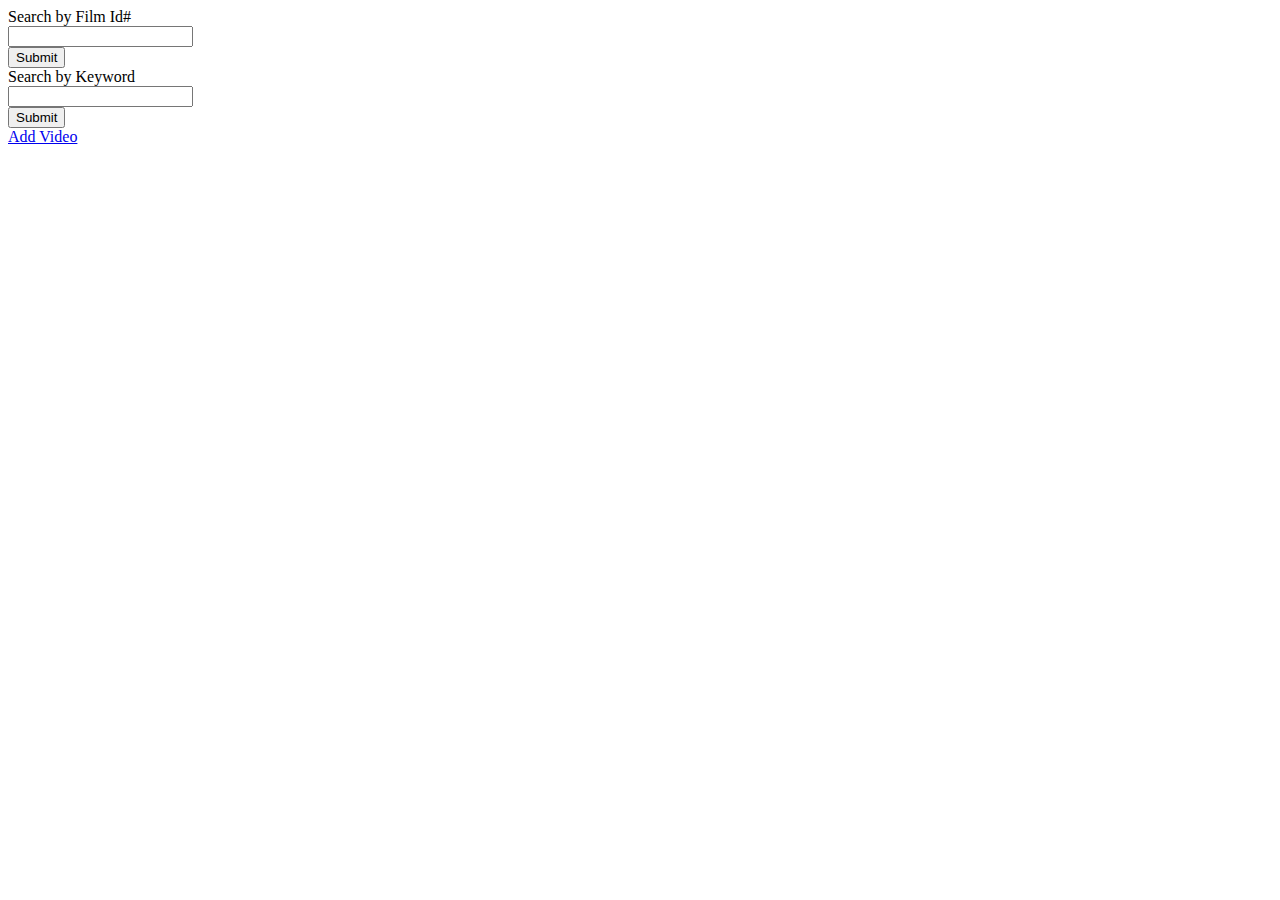
==== WebContent/index.html @ 127f8f5a "readme started" ====
<!DOCTYPE html>
<html lang="en">
 <head>
   <meta charset="UTF-8">
   <title>Title</title>
 </head>
 <body>
   Search by Film Id#<form action="route.do" method="GET">
     <input type="number" name="data" /><br />
     <input type="submit" value="Submit" /><br />
   </form>
   Search by Keyword <form action="search.do" method="GET">
     <input type="text" name="keywords" /><br />
     <input type="submit" value="Submit" /><br />
   </form>
      
   <a href="addVideo.html">Add Video</a>
   
<!--    
                   <form action="getFilmById.do" method="get">
                        <input type="number" name="filmId" min="${low }" max="${hi }"/>
                        <input type="submit" value="Search by Id" />
                </form> -->
 </body>
</html>
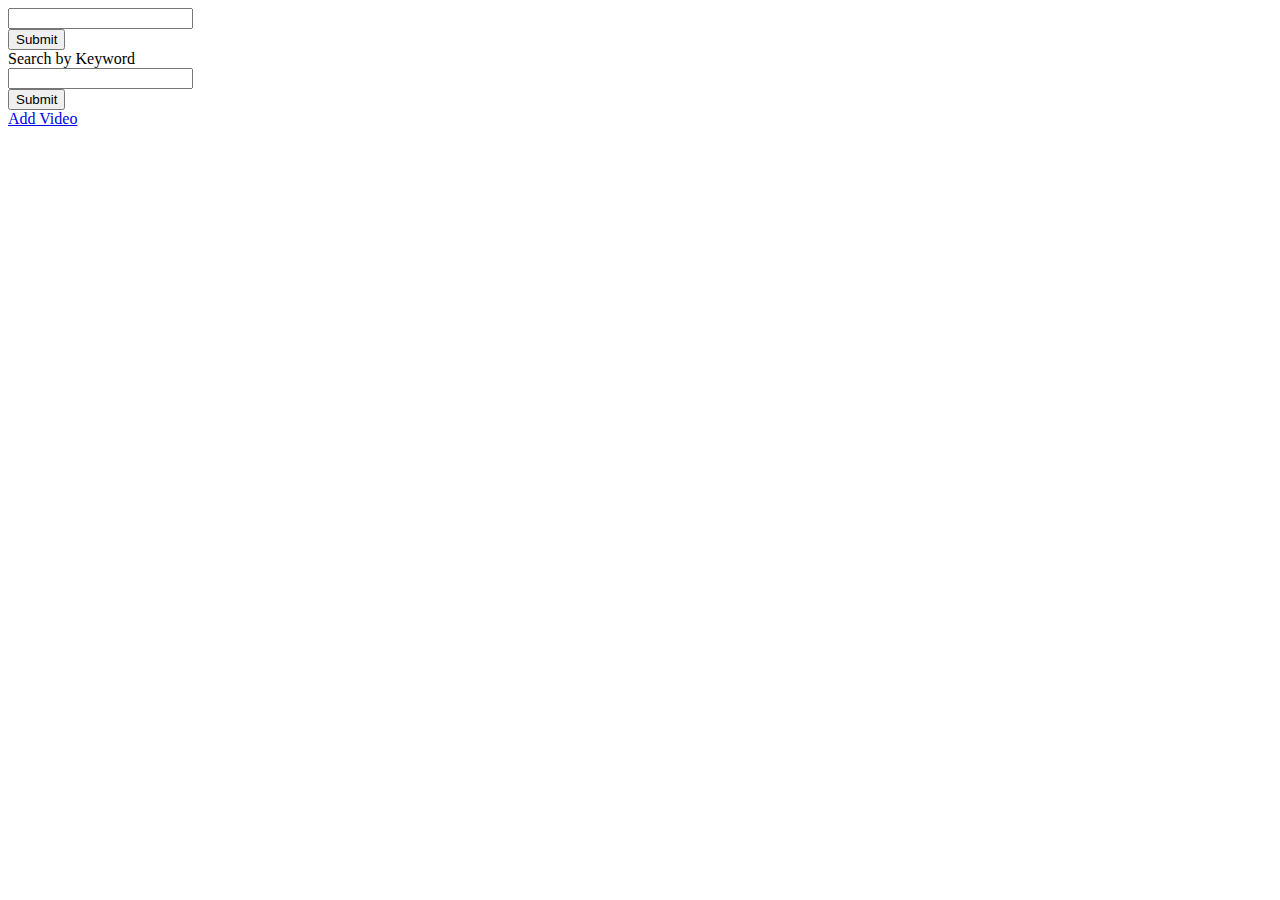
==== commit 62b95e1f: "Almost MVP.  Need to add exceptions." ====
--- a/WebContent/index.html
+++ b/WebContent/index.html
@@ -5,7 +5,7 @@
    <title>Title</title>
  </head>
  <body>
-   Search by Film Id#<form action="route.do" method="GET">
+   <form action="route.do" method="GET">
      <input type="number" name="data" /><br />
      <input type="submit" value="Submit" /><br />
    </form>
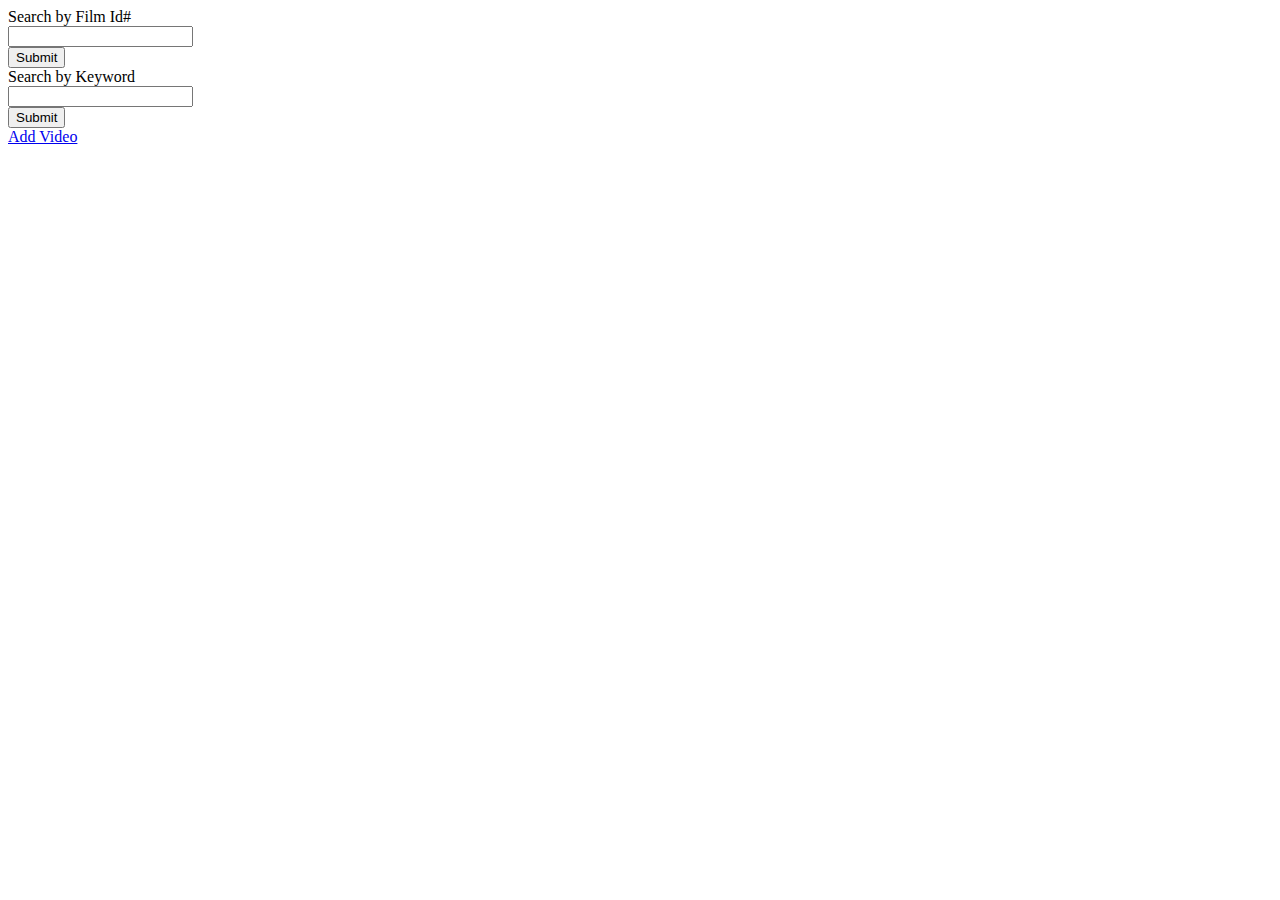
==== commit fdd30e14: "updated projct" ====
--- a/WebContent/index.html
+++ b/WebContent/index.html
@@ -5,7 +5,7 @@
    <title>Title</title>
  </head>
  <body>
-   <form action="route.do" method="GET">
+   Search by Film Id#<form action="route.do" method="GET">
      <input type="number" name="data" /><br />
      <input type="submit" value="Submit" /><br />
    </form>
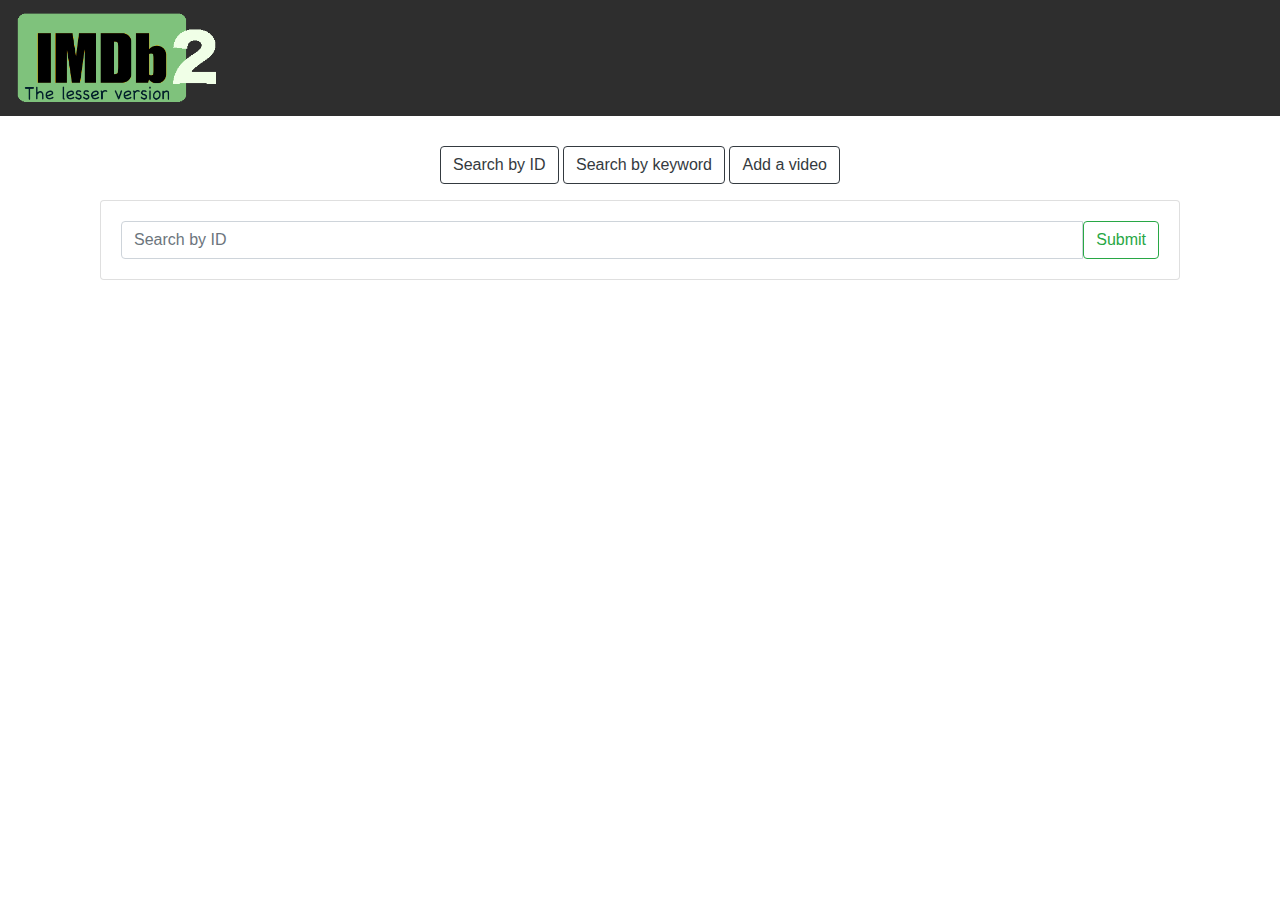
==== commit 31c7e102: "Need an error or success message when selecting delete film. This can be added easily with another j" ====
--- a/WebContent/index.html
+++ b/WebContent/index.html
@@ -1,25 +1,301 @@
-<!DOCTYPE html>
+<!doctype html>
 <html lang="en">
- <head>
-   <meta charset="UTF-8">
-   <title>Title</title>
- </head>
- <body>
-   Search by Film Id#<form action="route.do" method="GET">
-     <input type="number" name="data" /><br />
-     <input type="submit" value="Submit" /><br />
+<head>
+<!-- Required meta tags -->
+<meta charset="utf-8">
+<meta name="viewport"
+	content="width=device-width, initial-scale=1, shrink-to-fit=no">
+
+<!-- Bootstrap CSS -->
+<link rel="stylesheet"
+	href="https://stackpath.bootstrapcdn.com/bootstrap/4.3.1/css/bootstrap.min.css"
+	integrity="sha384-ggOyR0iXCbMQv3Xipma34MD+dH/1fQ784/j6cY/iJTQUOhcWr7x9JvoRxT2MZw1T"
+	crossorigin="anonymous">
+<link rel="stylesheet" href="style.css">
+<title>IMDb 2!</title>
+</head>
+
+<body id="home__page">
+	<!-- NAVBAR - currently only has title image -->
+	<nav class="navbar navbar-expand-lg navbar-light sticky-top">
+		<a class="navbar-brand" href="#"> <img class="title__img"
+			src="imdb2.png">
+		</a>
+	</nav>
+
+	<div class="container search__box text-center" id="myGroup">
+		<div class="container" id=myGroup>
+			<p>
+				<a class="btn btn-outline-dark" data-toggle="collapse"
+					href="#collapseExample" role="button" aria-expanded="true"
+					aria-controls="collapseExample"> Search by ID </a>
+				<button class="btn btn-outline-dark" type="button"
+					data-toggle="collapse" data-target="#collapseExample2"
+					aria-expanded="false" aria-controls="collapseExample2">
+					Search by keyword</button>
+				<button class="btn btn-outline-dark" type="button"
+					data-toggle="collapse" data-target="#collapseExample3"
+					aria-expanded="false" aria-controls="collapseExample3">
+					Add a video</button>
+			</p>
+
+			<div class="collapse show" id="collapseExample"
+				data-parent="#myGroup">
+				<div class="card card-body">
+					<form action="route.do" method="GET" id="sbd">
+						<div class="input-group">
+							<input class="form-control" type="number" name="data"
+								placeholder="Search by ID"> <span
+								class="input-group-btn"> <input
+								class="btn btn-outline-success" type="submit" value="Submit" />
+							</span>
+						</div>
+					</form>
+				</div>
+			</div>
+			<div class="collapse" id="collapseExample2" data-parent="#myGroup">
+				<div class="card card-body">
+					<form action="search.do" method="GET" id="sbk">
+						<div class="input-group">
+							<input class="form-control" type="text" name="keywords"
+								placeholder="Search by keyword"> <span
+								class="input-group-btn"> <input
+								class="btn btn-outline-success" type="submit" value="Submit">
+							</span>
+						</div>
+					</form>
+				</div>
+			</div>
+			<div class="collapse" id="collapseExample3" data-parent="#myGroup">
+				<div class="card card-body">
+					<form action="add.do" method="POST">
+
+						<input class="form-control" type="text" name="title"
+							placeholder="Title" required><br> <input
+							class="form-control" type="text" name="description"
+							placeholder="Description"><br> <input
+							class="form-control" type="number" min="1888"
+							max="2019" name="releaseYear" placeholder="Release Year" required><br>
+						<!--      <input class="form-control add__form" type="number" name="languageId" placeholder="Language Id"><br> -->
+						<div class="form-group">
+							<select name="languageId" class="form-control">
+								<option value="1">English</option>
+								<option value="2">Italian</option>
+								<option value="3">Japanese</option>
+								<option value="4">Mandarin</option>
+								<option value="5">French</option>
+								<option value="6">German</option>
+							</select>
+						</div>
+						<input class="form-control" type="number" min="1"
+							max="7" name="rentalDuration" placeholder="Rental Duration"
+							required><br> 
+						<input class="form-control"
+							type="number" min="0" name="rentalRate" placeholder="Rental Rate"
+							required><br> 
+						<input class="form-control"
+							type="number" min="1" name="length" placeholder="Length" required><br>
+						<input class="form-control" type="number" min="0"
+							name="replacementCost" placeholder="Replacement Cost" required><br>
+						<div class="form-group">
+							<select name="rating" class="form-control">
+								<option value="G">G</option>
+								<option value="PG">PG</option>
+								<option value="PG13">PG-13</option>
+								<option value="R">R</option>
+								<option value="NC17">NC-17</option>
+							</select>
+						</div>
+<!-- 						<input class="form-control" type="text" name="specialFeatures"
+							placeholder="Special Features"><br>  -->
+						Special Features:<br>
+							<input type="checkbox" name="specialFeatures" value="Trailers"> Trailers  
+							<input type="checkbox" name="specialFeatures" value="Commentaries"> Commentaries  
+							<input type="checkbox" name="specialFeatures" value="Deleted Scenes"> Deleted Scenes  
+							<input type="checkbox" name="specialFeatures" value="Behind the Scenes"> Behind the Scenes
+							
+							<br>
+						
+							
+							
+							
+							<input
+							class="btn btn-outline-success" type="submit" value="Submit"><br />
+					</form>
+				</div>
+			</div>
+		</div>
+
+
+
+
+		<!--
+ BUTTON GOUP - currently contains three menu items 
+        <div class="btn-group" role="group" aria-label="Basic example">
+            <button class="btn btn-outline-dark" type="button" data-toggle="collapse" data-target="#multiCollapseExample1" aria-expanded="false" data-target=".multi-collapse" data-parent="#myGroup">
+            Search by ID 
+            </button>
+
+            <button class="btn btn-outline-dark" type="button" data-toggle="collapse" data-target="#multiCollapseExample2" aria-expanded="false" data-target=".multi-collapse" data-parent="#myGroup">
+            Search by keyword  
+            </button>
+
+            <button class="btn btn-outline-dark" type="button" data-toggle="collapse" data-target="#multiCollapseExample3" aria-expanded="false" data-target=".multi-collapse" data-parent="#myGroup">
+            Add a video 
+            </button>   
+        </div>
+
+        <div class="row">
+            <div class="col">
+                <div class="collapse" id="multiCollapseExample1">
+                    <div class="card card-body">
+        	           <form action="route.do" method="GET" id="sbd">
+                            <div class="input-group">  
+                                <input class="form-control" type="number" name="data">
+                                <span class="input-group-btn">
+                                    <input class="btn btn-outline-success" type="submit" value="Submit" />
+                                </span>
+                            </div> 
+	                   </form>
+                    </div>
+                </div>
+
+                <div class="collapse" id="multiCollapseExample2">
+                    <div class="card card-body">
+        	           <form action="search.do" method="GET" id="sbk">
+                           <div class="input-group"> 
+                               <input class="form-control" type="text" name="keywords" />
+                               <span class="input-group-btn">
+                                    <input class="btn btn-outline-success" type="submit" value="Submit">
+                               </span>
+                           </div>
+	                   </form>
+                    </div>
+                </div>
+                
+                <div class="collapse text-left" id="multiCollapseExample3">
+                    <div class="card card-body">
+        	              <form action="add.do" method="POST">
+   	
+     <input class="form-control add__form" type="text" name="title" placeholder="Title"><br>
+     <input class="form-control add__form" type="text" name="description" placeholder="Description"><br>
+     <input class="form-control add__form" type="number" name="releaseYear" placeholder="Release Years"><br>
+     <input class="form-control add__form" type="number" name="languageId" placeholder="Language Id"><br>
+     <input class="form-control add__form" type="number" name="rentalDuration" placeholder="Rental Duration"><br>
+     <input class="form-control add__form" type="number" name="rentalRate" placeholder="Rental Rate"><br>
+     <input class="form-control add__form" type="number" name="length" placeholder="Length"><br>
+     <input class="form-control add__form" type="number" name="replacementCost" placeholder="Replacement Cost"><br>
+     <input class="form-control add__form" type="text" name="rating" placeholder="Rating"><br> 
+     <input class="form-control add__form" type="text" name="specialFeatures" placeholder="Special Features"><br>
+     <input class="btn btn-outline-success" type="submit" value="Submit"><br />
    </form>
-   Search by Keyword <form action="search.do" method="GET">
-     <input type="text" name="keywords" /><br />
-     <input type="submit" value="Submit" /><br />
+                        
+                        
+                        
+                        
+                        
+                        
+                    </div>
+                </div>
+                
+            </div>
+        </div>
+-->
+
+		<!--
+    
+    <div class="accordion" id="accordionExample">
+  <div class="card">
+    <div class="card-header" id="headingOne">
+      <h2 class="mb-0">
+        <button class="btn btn-link" type="button" data-toggle="collapse" data-target="#collapseOne" aria-expanded="true" aria-controls="collapseOne">
+          Search by ID:
+        </button>
+      </h2>
+    </div>
+
+    <div id="collapseOne" class="collapse show" aria-labelledby="headingOne" data-parent="#accordionExample">
+      <div class="card-body">
+                	           <form action="route.do" method="GET" id="sbd">
+                            <div class="input-group">  
+                                <input class="form-control" type="number" name="data">
+                                <span class="input-group-btn">
+                                    <input class="btn btn-outline-success" type="submit" value="Submit" />
+                                </span>
+                            </div> 
+	                   </form>
+      </div>
+    </div>
+  </div>
+  <div class="card">
+    <div class="card-header" id="headingTwo">
+      <h2 class="mb-0">
+        <button class="btn btn-link collapsed" type="button" data-toggle="collapse" data-target="#collapseTwo" aria-expanded="false" aria-controls="collapseTwo">
+          Search by Keyword:
+        </button>
+      </h2>
+    </div>
+    <div id="collapseTwo" class="collapse" aria-labelledby="headingTwo" data-parent="#accordionExample">
+      <div class="card-body">
+         <form action="search.do" method="GET" id="sbk">
+                           <div class="input-group"> 
+                               <input class="form-control" type="text" name="keywords" />
+                               <span class="input-group-btn">
+                                    <input class="btn btn-outline-success" type="submit" value="Submit">
+                               </span>
+                           </div>
+	                   </form>
+      </div>
+    </div>
+  </div>
+  <div class="card">
+    <div class="card-header" id="headingThree">
+      <h2 class="mb-0">
+        <button class="btn btn-link collapsed" type="button" data-toggle="collapse" data-target="#collapseThree" aria-expanded="false" aria-controls="collapseThree">
+          Add a film:
+        </button>
+      </h2>
+    </div>
+    <div id="collapseThree" class="collapse" aria-labelledby="headingThree" data-parent="#accordionExample">
+      <div class="card-body">
+              	              <form action="add.do" method="POST">
+   	
+     <input class="form-control add__form" type="text" name="title" placeholder="Title"><br>
+     <input class="form-control add__form" type="text" name="description" placeholder="Description"><br>
+     <input class="form-control add__form" type="number" name="releaseYear" placeholder="Release Years"><br>
+     <input class="form-control add__form" type="number" name="languageId" placeholder="Language Id"><br>
+     <input class="form-control add__form" type="number" name="rentalDuration" placeholder="Rental Duration"><br>
+     <input class="form-control add__form" type="number" name="rentalRate" placeholder="Rental Rate"><br>
+     <input class="form-control add__form" type="number" name="length" placeholder="Length"><br>
+     <input class="form-control add__form" type="number" name="replacementCost" placeholder="Replacement Cost"><br>
+     <input class="form-control add__form" type="text" name="rating" placeholder="Rating"><br> 
+     <input class="form-control add__form" type="text" name="specialFeatures" placeholder="Special Features"><br>
+     <input class="btn btn-outline-success" type="submit" value="Submit"><br />
    </form>
-      
-   <a href="addVideo.html">Add Video</a>
-   
-<!--    
-                   <form action="getFilmById.do" method="get">
-                        <input type="number" name="filmId" min="${low }" max="${hi }"/>
-                        <input type="submit" value="Search by Id" />
-                </form> -->
- </body>
+      </div>
+    </div>
+  </div>
+</div>
+-->
+
+	</div>
+
+
+
+
+	<!--	<a href="addVideo.html">Add Video</a>-->
+	<!-- Optional JavaScript -->
+	<!-- jQuery first, then Popper.js, then Bootstrap JS -->
+	<script src="https://code.jquery.com/jquery-3.3.1.slim.min.js"
+		integrity="sha384-q8i/X+965DzO0rT7abK41JStQIAqVgRVzpbzo5smXKp4YfRvH+8abtTE1Pi6jizo"
+		crossorigin="anonymous"></script>
+	<script
+		src="https://cdnjs.cloudflare.com/ajax/libs/popper.js/1.14.7/umd/popper.min.js"
+		integrity="sha384-UO2eT0CpHqdSJQ6hJty5KVphtPhzWj9WO1clHTMGa3JDZwrnQq4sF86dIHNDz0W1"
+		crossorigin="anonymous"></script>
+	<script
+		src="https://stackpath.bootstrapcdn.com/bootstrap/4.3.1/js/bootstrap.min.js"
+		integrity="sha384-JjSmVgyd0p3pXB1rRibZUAYoIIy6OrQ6VrjIEaFf/nJGzIxFDsf4x0xIM+B07jRM"
+		crossorigin="anonymous"></script>
+</body>
 </html>--- a/WebContent/style.css
+++ b/WebContent/style.css
@@ -0,0 +1,107 @@
+body {
+	background-image: linear-gradient(rgba(255, 255, 255, 0.9), rgba(255, 255, 255, 0.9)),
+		url(https://images.pexels.com/photos/65128/pexels-photo-65128.jpeg?auto=compress&cs=tinysrgb&dpr=2&h=750&w=1260);
+	background-size:cover;
+	background-position:center;
+    background-attachment: fixed;
+
+}
+
+#home__page {
+    background-image: linear-gradient(rgba(255, 255, 255, 0.9), rgba(255, 255, 255, 0.7)),
+		url(https://images.pexels.com/photos/133070/pexels-photo-133070.jpeg?auto=compress&cs=tinysrgb&dpr=2&h=750&w=1260);
+}
+.navbar {
+    background-color: rgba(23, 23, 23, 0.9);
+}
+
+.navbar-brand {
+    color: #000;
+    font-weight:700;
+}
+
+.title__img {
+    height: 10vh;
+}
+
+.search__box {
+    margin: 30px auto;
+}
+
+.add__form {
+    margin-bottom: -18px;
+}
+
+ul {
+    list-style: none;
+}
+
+table {
+    border-collapse:separate;
+}
+
+tr, td {
+	border:solid transparent 2px;
+    margin: 2px;
+	 border-radius: 5px;
+}
+
+.desc {
+	background-color: rgb(255, 255, 255);
+    width: 50%;
+    padding-left: 10px;
+    font-weight: 700;
+}
+
+.dec_c {
+    background-color: rgba(255, 255, 255, 0.90);
+    padding-left: 10px;
+}
+
+.tab1 {
+    display:flex;
+}
+
+.disptab {
+
+}
+
+.rightside {
+    display: inline-block;
+    background-color: aqua;
+}
+
+h1 {
+	font-size: 25px;
+    color: #00762d;
+} 
+
+h2 {
+	font-size: 15px;
+}
+
+.leftside {
+	display: inline-block;
+    background-color: #4b6464
+}
+
+.bottom__buttons {
+	margin-right: 10px;
+	margin-bottom: 10px;
+}
+
+.style__box {
+	background-color: rgba(67, 67, 67, 0);
+    border-radius: 5px;
+    padding: 5px;
+    margin-top: 15px;
+}
+
+.cont__style {
+	background-color: rgba(168, 168, 168, 0.1);
+	padding: 10px;
+	margin-bottom: 50px;
+	border-radius: 5px;
+}
+
+/*https://images.unsplash.com/photo-1505686994434-e3cc5abf1330?ixlib=rb-1.2.1&ixid=eyJhcHBfaWQiOjEyMDd9&auto=format&fit=crop&w=1652&q=80*/